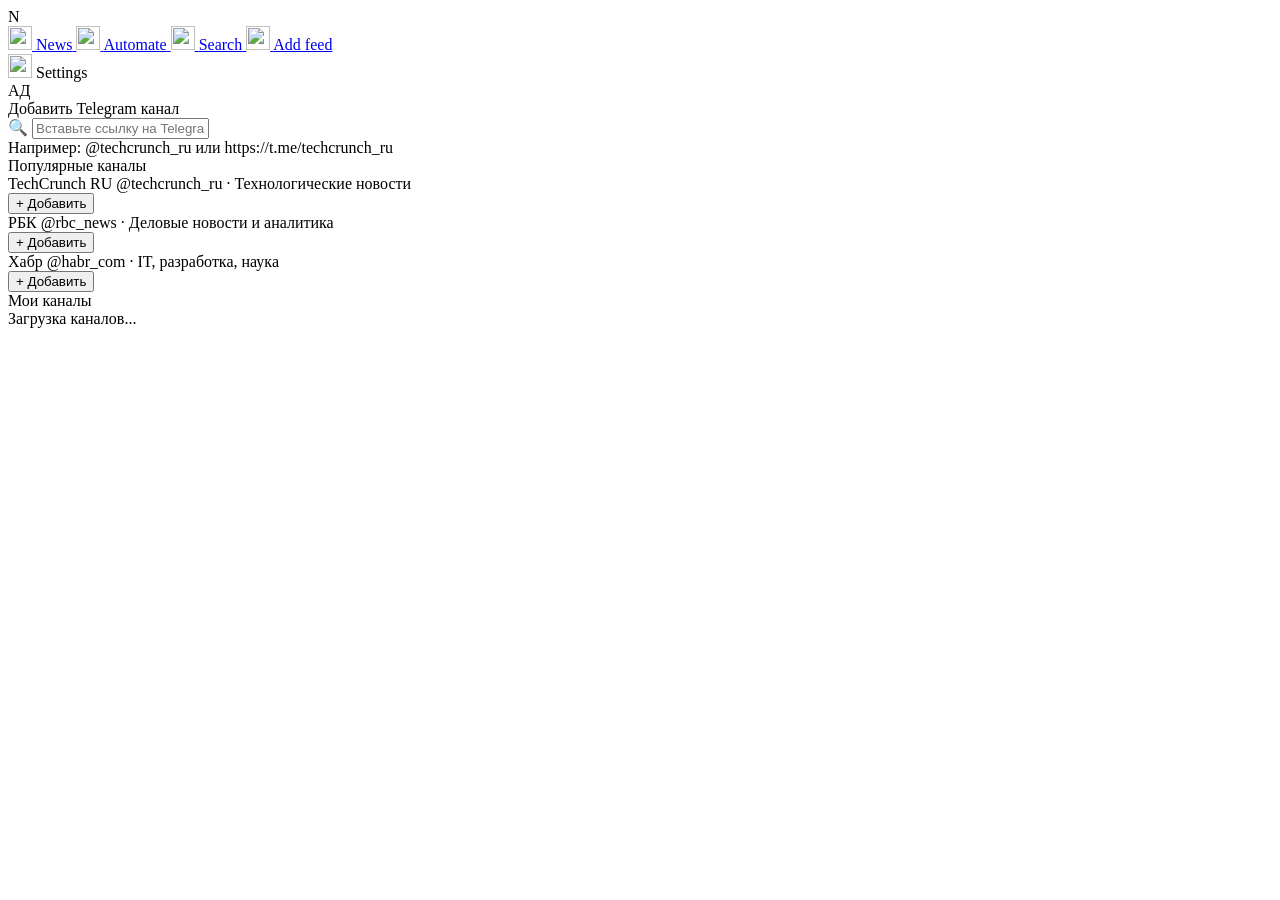
==== services/backend/web/pages/addfeed.html @ a8165c2d "front готов" ====
<!DOCTYPE html>
<html lang="ru">
<head>
    <meta charset="UTF-8">
    <meta name="viewport" content="width=device-width, initial-scale=1.0">
    <title>SmartFlow — Каналы</title>
    <link rel="stylesheet" href="/static/css/style.css">
</head>
<body>

<!-- ===== SIDEBAR ===== -->
<nav class="sidebar">
    <div class="sidebar__top">
        <div class="sidebar__logo">N</div>
        <div class="sidebar__spacer"></div>
        <a href="/feed" class="sidebar__btn">
            <img src="/static/images/news.svg" width="24" height="24">
            <span>News</span>
        </a>
        <a href="/automate" class="sidebar__btn">
            <img src="/static/images/automate.svg" width="24" height="24">
            <span>Automate</span>
        </a>
        <a href="/search" class="sidebar__btn">
            <img src="/static/images/search.svg" width="24" height="24">
            <span>Search</span>
        </a>
        <a href="/addfeed" class="sidebar__btn active">
            <img src="/static/images/addfeed.svg" width="24" height="24">
            <span>Add feed</span>
        </a>
    </div>
    <div class="sidebar__bottom">
        <div class="sidebar__btn">
            <img src="/static/images/settings.svg" width="24" height="24">
            <span>Settings</span>
        </div>
        <div class="sidebar__spacer-sm"></div>
        <div class="sidebar__avatar" id="user-avatar">АД</div>
    </div>
</nav>

<!-- ===== CONTENT ===== -->
<main class="main-content main-content--no-categories">
    <div class="top-bar top-bar--wide">
        <span class="top-bar__title">Добавить Telegram канал</span>
    </div>
    <div class="addfeed-area">
        <div class="addfeed-search">
            <div class="addfeed-search__input-wrap">
                <span class="addfeed-search__emoji">🔍</span>
                <input type="text" class="addfeed-search__input" id="channel-search-input"
                       placeholder="Вставьте ссылку на Telegram канал или @username...">
            </div>
            <span class="addfeed-search__hint">Например: @techcrunch_ru или https://t.me/techcrunch_ru</span>
        </div>

        <div class="channel-section">
            <span class="channel-section__title">Популярные каналы</span>
            <div class="channel-list" id="popular-channels">
                <div class="channel-card">
                    <div class="channel-card__info">
                        <div class="channel-card__avatar"></div>
                        <div class="channel-card__text">
                            <span class="channel-card__name">TechCrunch RU</span>
                            <span class="channel-card__desc">@techcrunch_ru · Технологические новости</span>
                        </div>
                    </div>
                    <button class="btn-add-channel" onclick="addChannel('https://t.me/techcrunch_ru', 'TechCrunch RU')">+ Добавить</button>
                </div>
                <div class="channel-card">
                    <div class="channel-card__info">
                        <div class="channel-card__avatar"></div>
                        <div class="channel-card__text">
                            <span class="channel-card__name">РБК</span>
                            <span class="channel-card__desc">@rbc_news · Деловые новости и аналитика</span>
                        </div>
                    </div>
                    <button class="btn-add-channel" onclick="addChannel('https://t.me/rbc_news', 'РБК')">+ Добавить</button>
                </div>
                <div class="channel-card">
                    <div class="channel-card__info">
                        <div class="channel-card__avatar"></div>
                        <div class="channel-card__text">
                            <span class="channel-card__name">Хабр</span>
                            <span class="channel-card__desc">@habr_com · IT, разработка, наука</span>
                        </div>
                    </div>
                    <button class="btn-add-channel" onclick="addChannel('https://t.me/habr_com', 'Хабр')">+ Добавить</button>
                </div>
            </div>
        </div>

        <div class="channel-section" style="padding-bottom: 40px;">
            <span class="channel-section__title">Мои каналы</span>
            <div class="channel-list" id="my-channels-list">
                <div class="loading"><div class="loading__spinner"></div> Загрузка каналов...</div>
            </div>
        </div>
    </div>
</main>

<script src="/static/js/api.js"></script>
<script src="/static/js/addfeed.js"></script>
</body>
</html>
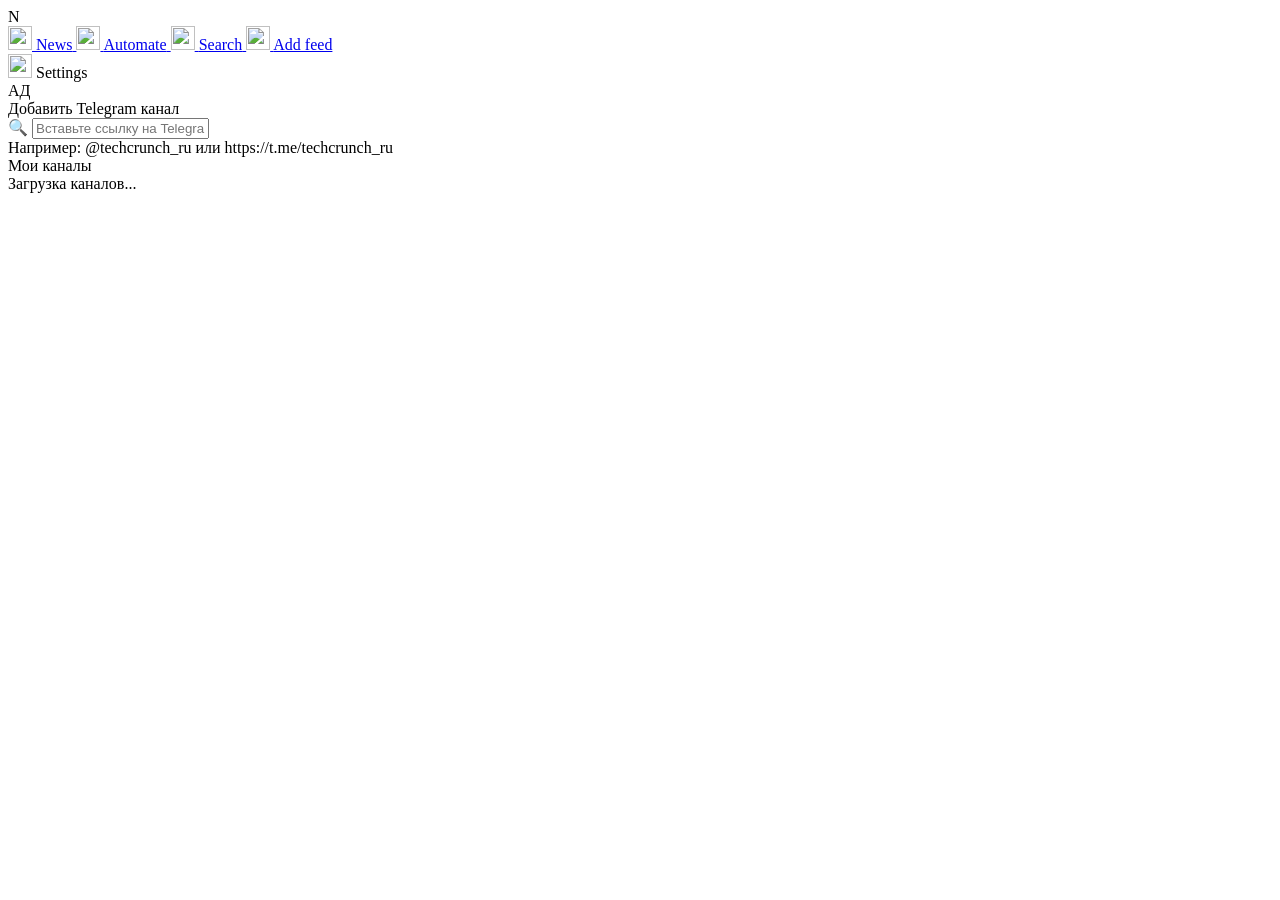
==== commit b8855daa: "cron log + debug" ====
--- a/services/backend/web/pages/addfeed.html
+++ b/services/backend/web/pages/addfeed.html
@@ -55,42 +55,6 @@
             <span class="addfeed-search__hint">Например: @techcrunch_ru или https://t.me/techcrunch_ru</span>
         </div>
 
-        <div class="channel-section">
-            <span class="channel-section__title">Популярные каналы</span>
-            <div class="channel-list" id="popular-channels">
-                <div class="channel-card">
-                    <div class="channel-card__info">
-                        <div class="channel-card__avatar"></div>
-                        <div class="channel-card__text">
-                            <span class="channel-card__name">TechCrunch RU</span>
-                            <span class="channel-card__desc">@techcrunch_ru · Технологические новости</span>
-                        </div>
-                    </div>
-                    <button class="btn-add-channel" onclick="addChannel('https://t.me/techcrunch_ru', 'TechCrunch RU')">+ Добавить</button>
-                </div>
-                <div class="channel-card">
-                    <div class="channel-card__info">
-                        <div class="channel-card__avatar"></div>
-                        <div class="channel-card__text">
-                            <span class="channel-card__name">РБК</span>
-                            <span class="channel-card__desc">@rbc_news · Деловые новости и аналитика</span>
-                        </div>
-                    </div>
-                    <button class="btn-add-channel" onclick="addChannel('https://t.me/rbc_news', 'РБК')">+ Добавить</button>
-                </div>
-                <div class="channel-card">
-                    <div class="channel-card__info">
-                        <div class="channel-card__avatar"></div>
-                        <div class="channel-card__text">
-                            <span class="channel-card__name">Хабр</span>
-                            <span class="channel-card__desc">@habr_com · IT, разработка, наука</span>
-                        </div>
-                    </div>
-                    <button class="btn-add-channel" onclick="addChannel('https://t.me/habr_com', 'Хабр')">+ Добавить</button>
-                </div>
-            </div>
-        </div>
-
         <div class="channel-section" style="padding-bottom: 40px;">
             <span class="channel-section__title">Мои каналы</span>
             <div class="channel-list" id="my-channels-list">
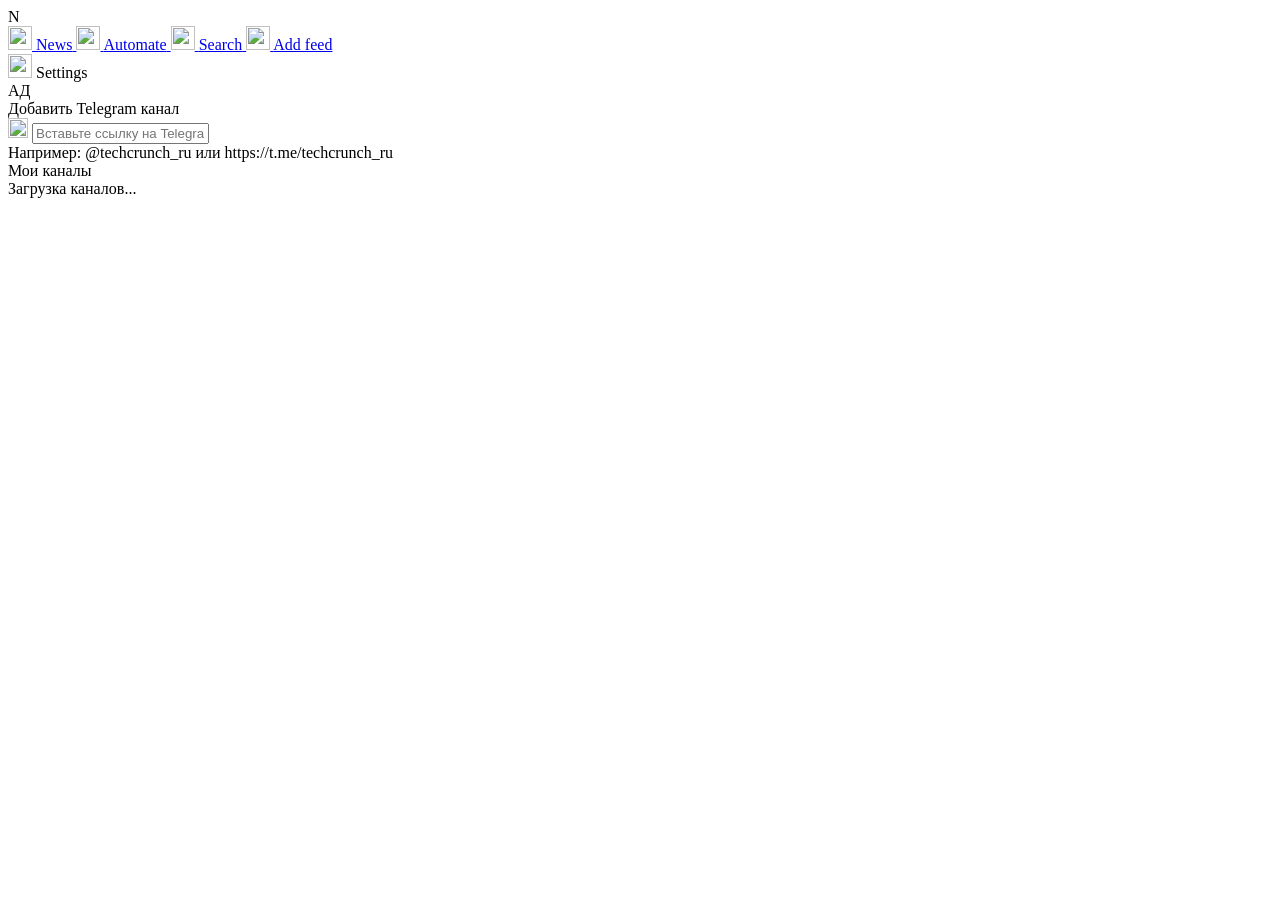
==== commit ba43b4d7: "front fix" ====
--- a/services/backend/web/pages/addfeed.html
+++ b/services/backend/web/pages/addfeed.html
@@ -48,7 +48,7 @@
     <div class="addfeed-area">
         <div class="addfeed-search">
             <div class="addfeed-search__input-wrap">
-                <span class="addfeed-search__emoji">🔍</span>
+                <img class="addfeed-search__icon" src="/static/images/telegram.svg" width="20" height="20">
                 <input type="text" class="addfeed-search__input" id="channel-search-input"
                        placeholder="Вставьте ссылку на Telegram канал или @username...">
             </div>
